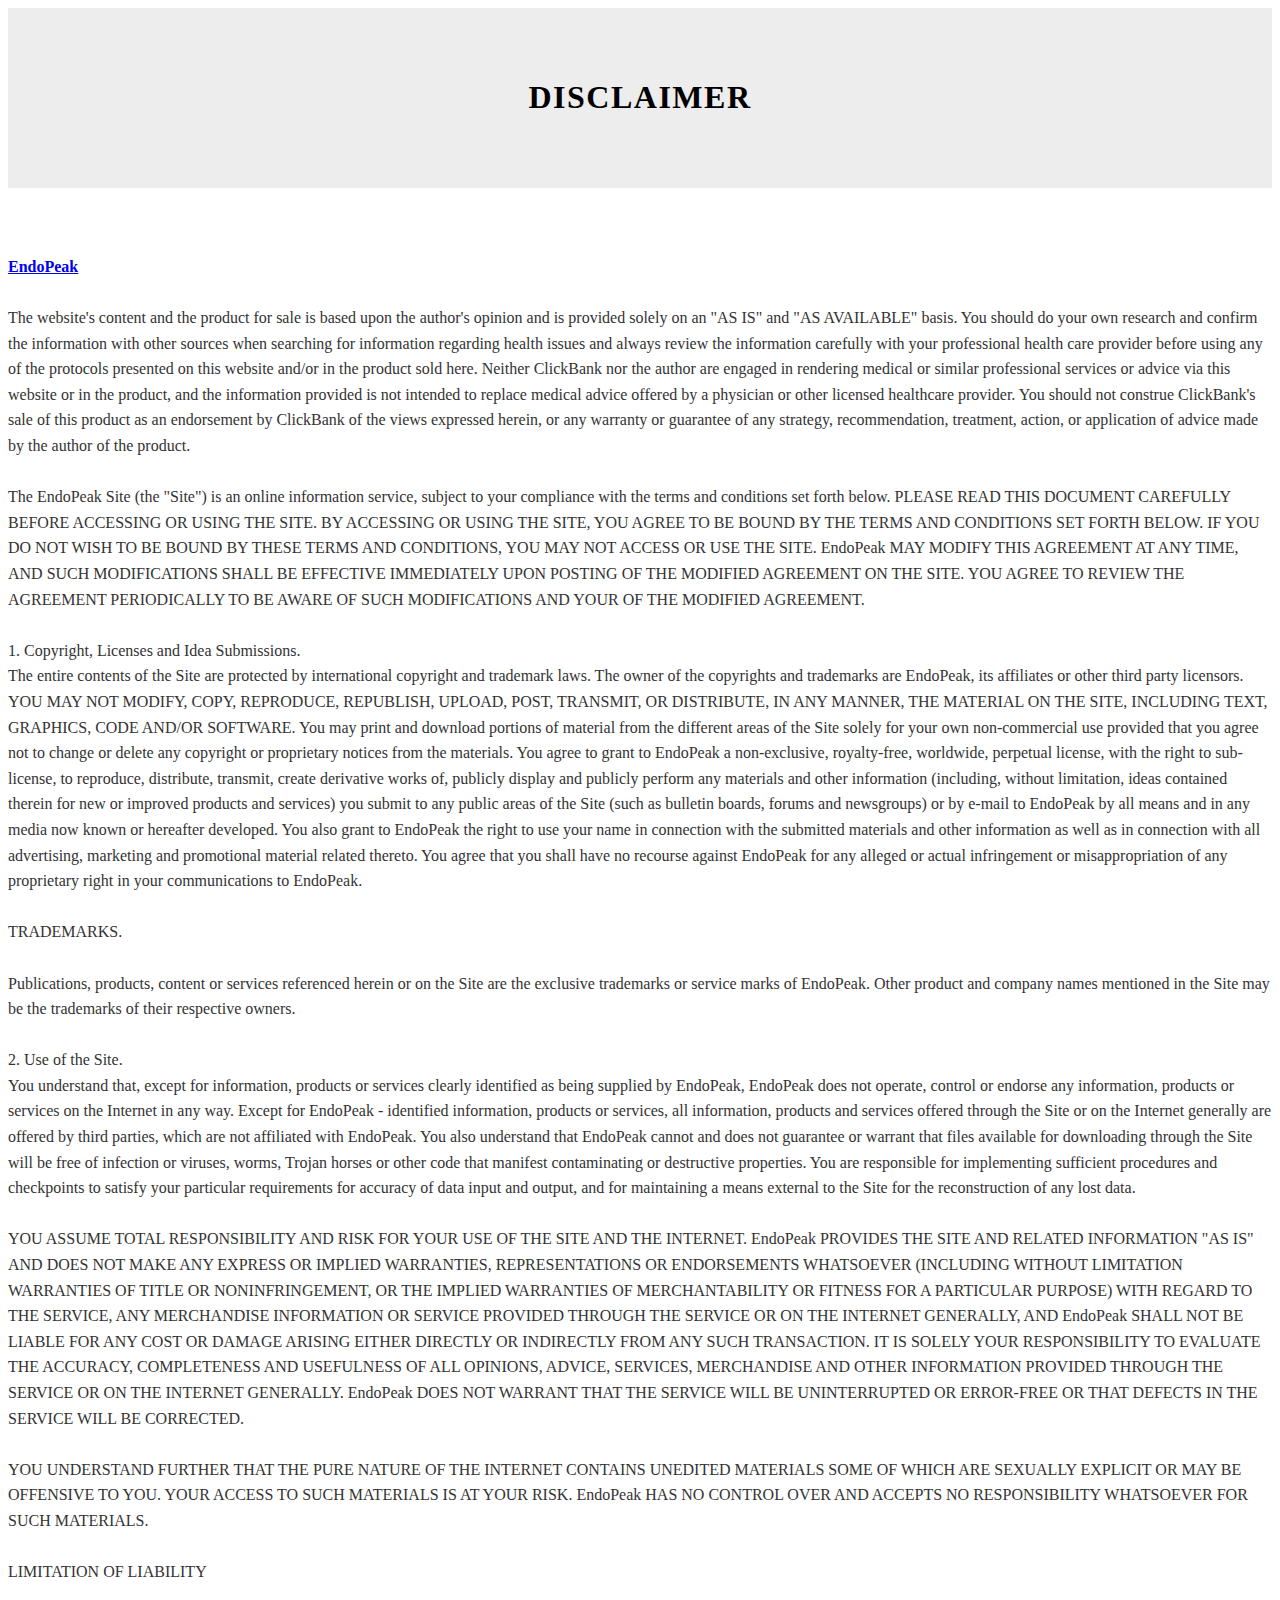
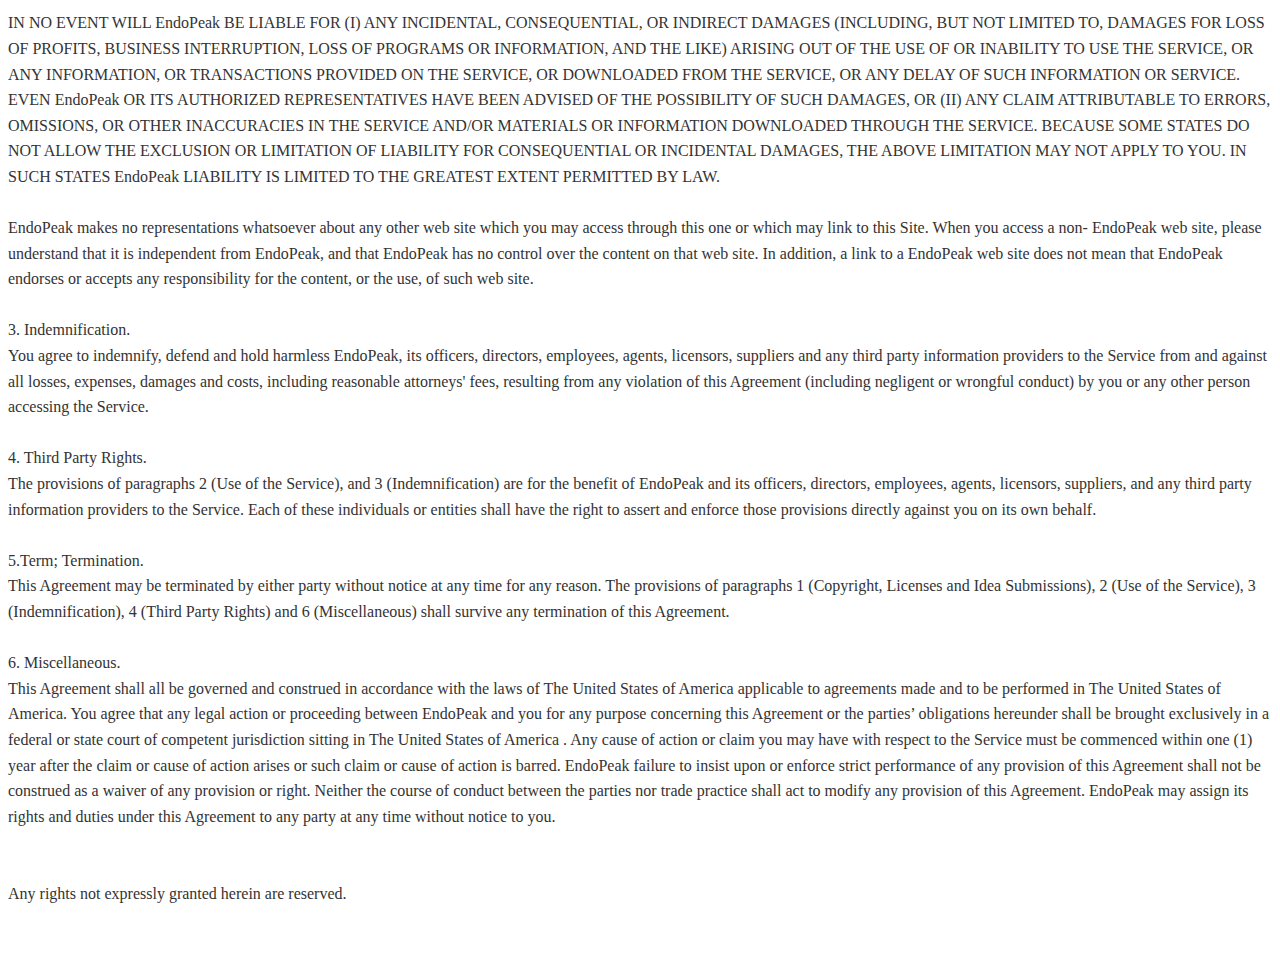
==== disclaimer.html @ 35375a48 "Template-2" ====
<!DOCTYPE html>
<html>
<head>
    <meta charset="UTF-8">
    <meta http-equiv="X-UA-Compatible" content="IE=edge">
    <meta name="viewport" content="width=device-width, initial-scale=1, minimum-scale=1">
    <title>Disclaimer</title>
    <link rel="stylesheet" href="assets/bootstrap/css/bootstrap.min.css">
    <link rel="stylesheet" href="https://fonts.googleapis.com/css?family=Jost:100,200,300,400,500,600,700,800,900,100i,200i,300i,400i,500i,600i,700i,800i,900i&display=swap">
    <style>
        .title-section {
            background-color: #ededed;
            padding: 50px 0;
            text-align: center;
        }
        .title-section h1 {
            font-weight: bold;
            letter-spacing: 1.5px;
        }
        .content-section {
            padding: 50px 0;
        }
        .content-section p {
            line-height: 1.6;
            color: #333;
        }
    </style>
</head>
<body>
    <section class="title-section">
        <div class="container">
            <div class="row justify-content-center">
                <div class="col-md-12 col-lg-12">
                    <h1 class="mbr-section-title mbr-fonts-style mb-4 display-2">DISCLAIMER</h1>
                </div>
            </div>
        </div>
    </section>
    <section class="content-section">
        <div class="container">
            <div class="row justify-content-center">
                <div class="col-md-12 col-lg-10">
                   
                


                    <p><a href="https://the-endopeak.us" class="text-primary"><strong>EndoPeak</strong></a><br><br>The website's content and the product for sale is based upon the author's opinion and is provided solely on an "AS IS" and "AS AVAILABLE" basis. You should do your own research and confirm the information with other sources when searching for information regarding health issues and always review the information carefully with your professional health care provider before using any of the protocols presented on this website and/or in the product sold here. Neither ClickBank nor the author are engaged in rendering medical or similar professional services or advice via this website or in the product, and the information provided is not intended to replace medical advice offered by a physician or other licensed healthcare provider. You should not construe ClickBank's sale of this product as an endorsement by ClickBank of the views expressed herein, or any warranty or guarantee of any strategy, recommendation, treatment, action, or application of advice made by the author of the product.
                        <br>
                        <br>The EndoPeak Site (the "Site") is an online information service, subject to your compliance with the terms and conditions set forth below. PLEASE READ THIS DOCUMENT CAREFULLY BEFORE ACCESSING OR USING THE SITE. BY ACCESSING OR USING THE SITE, YOU AGREE TO BE BOUND BY THE TERMS AND CONDITIONS SET FORTH BELOW. IF YOU DO NOT WISH TO BE BOUND BY THESE TERMS AND CONDITIONS, YOU MAY NOT ACCESS OR USE THE SITE. EndoPeak MAY MODIFY THIS AGREEMENT AT ANY TIME, AND SUCH MODIFICATIONS SHALL BE EFFECTIVE IMMEDIATELY UPON POSTING OF THE MODIFIED AGREEMENT ON THE SITE. YOU AGREE TO REVIEW THE AGREEMENT PERIODICALLY TO BE AWARE OF SUCH MODIFICATIONS AND YOUR OF THE MODIFIED AGREEMENT.
                        <br>
                        <br>1. Copyright, Licenses and Idea Submissions.
                        <br>The entire contents of the Site are protected by international copyright and trademark laws. The owner of the copyrights and trademarks are EndoPeak, its affiliates or other third party licensors. YOU MAY NOT MODIFY, COPY, REPRODUCE, REPUBLISH, UPLOAD, POST, TRANSMIT, OR DISTRIBUTE, IN ANY MANNER, THE MATERIAL ON THE SITE, INCLUDING TEXT, GRAPHICS, CODE AND/OR SOFTWARE. You may print and download portions of material from the different areas of the Site solely for your own non-commercial use provided that you agree not to change or delete any copyright or proprietary notices from the materials. You agree to grant to EndoPeak a non-exclusive, royalty-free, worldwide, perpetual license, with the right to sub-license, to reproduce, distribute, transmit, create derivative works of, publicly display and publicly perform any materials and other information (including, without limitation, ideas contained therein for new or improved products and services) you submit to any public areas of the Site (such as bulletin boards, forums and newsgroups) or by e-mail to EndoPeak by all means and in any media now known or hereafter developed. You also grant to EndoPeak the right to use your name in connection with the submitted materials and other information as well as in connection with all advertising, marketing and promotional material related thereto. You agree that you shall have no recourse against EndoPeak for any alleged or actual infringement or misappropriation of any proprietary right in your communications to EndoPeak.
                        <br>
                        <br>TRADEMARKS.
                        <br>
                        <br>Publications, products, content or services referenced herein or on the Site are the exclusive trademarks or service marks of EndoPeak. Other product and company names mentioned in the Site may be the trademarks of their respective owners. 
                        <br>
                        <br>2. Use of the Site.
                        <br>You understand that, except for information, products or services clearly identified as being supplied by EndoPeak, EndoPeak does not operate, control or endorse any information, products or services on the Internet in any way. Except for EndoPeak - identified information, products or services, all information, products and services offered through the Site or on the Internet generally are offered by third parties, which are not affiliated with EndoPeak. You also understand that EndoPeak cannot and does not guarantee or warrant that files available for downloading through the Site will be free of infection or viruses, worms, Trojan horses or other code that manifest contaminating or destructive properties. You are responsible for implementing sufficient procedures and checkpoints to satisfy your particular requirements for accuracy of data input and output, and for maintaining a means external to the Site for the reconstruction of any lost data.
                        <br>
                        <br>YOU ASSUME TOTAL RESPONSIBILITY AND RISK FOR YOUR USE OF THE SITE AND THE INTERNET. EndoPeak PROVIDES THE SITE AND RELATED INFORMATION "AS IS" AND DOES NOT MAKE ANY EXPRESS OR IMPLIED WARRANTIES, REPRESENTATIONS OR ENDORSEMENTS WHATSOEVER (INCLUDING WITHOUT LIMITATION WARRANTIES OF TITLE OR NONINFRINGEMENT, OR THE IMPLIED WARRANTIES OF MERCHANTABILITY OR FITNESS FOR A PARTICULAR PURPOSE) WITH REGARD TO THE SERVICE, ANY MERCHANDISE INFORMATION OR SERVICE PROVIDED THROUGH THE SERVICE OR ON THE INTERNET GENERALLY, AND EndoPeak SHALL NOT BE LIABLE FOR ANY COST OR DAMAGE ARISING EITHER DIRECTLY OR INDIRECTLY FROM ANY SUCH TRANSACTION. IT IS SOLELY YOUR RESPONSIBILITY TO EVALUATE THE ACCURACY, COMPLETENESS AND USEFULNESS OF ALL OPINIONS, ADVICE, SERVICES, MERCHANDISE AND OTHER INFORMATION PROVIDED THROUGH THE SERVICE OR ON THE INTERNET GENERALLY. EndoPeak DOES NOT WARRANT THAT THE SERVICE WILL BE UNINTERRUPTED OR ERROR-FREE OR THAT DEFECTS IN THE SERVICE WILL BE CORRECTED. 
                        <br>
                        <br>YOU UNDERSTAND FURTHER THAT THE PURE NATURE OF THE INTERNET CONTAINS UNEDITED MATERIALS SOME OF WHICH ARE SEXUALLY EXPLICIT OR MAY BE OFFENSIVE TO YOU. YOUR ACCESS TO SUCH MATERIALS IS AT YOUR RISK. EndoPeak HAS NO CONTROL OVER AND ACCEPTS NO RESPONSIBILITY WHATSOEVER FOR SUCH MATERIALS.
                        <br>
                        <br>LIMITATION OF LIABILITY
                        <br>
                        <br>IN NO EVENT WILL EndoPeak BE LIABLE FOR (I) ANY INCIDENTAL, CONSEQUENTIAL, OR INDIRECT DAMAGES (INCLUDING, BUT NOT LIMITED TO, DAMAGES FOR LOSS OF PROFITS, BUSINESS INTERRUPTION, LOSS OF PROGRAMS OR INFORMATION, AND THE LIKE) ARISING OUT OF THE USE OF OR INABILITY TO USE THE SERVICE, OR ANY INFORMATION, OR TRANSACTIONS PROVIDED ON THE SERVICE, OR DOWNLOADED FROM THE SERVICE, OR ANY DELAY OF SUCH INFORMATION OR SERVICE. EVEN EndoPeak OR ITS AUTHORIZED REPRESENTATIVES HAVE BEEN ADVISED OF THE POSSIBILITY OF SUCH DAMAGES, OR (II) ANY CLAIM ATTRIBUTABLE TO ERRORS, OMISSIONS, OR OTHER INACCURACIES IN THE SERVICE AND/OR MATERIALS OR INFORMATION DOWNLOADED THROUGH THE SERVICE. BECAUSE SOME STATES DO NOT ALLOW THE EXCLUSION OR LIMITATION OF LIABILITY FOR CONSEQUENTIAL OR INCIDENTAL DAMAGES, THE ABOVE LIMITATION MAY NOT APPLY TO YOU. IN SUCH STATES EndoPeak LIABILITY IS LIMITED TO THE GREATEST EXTENT PERMITTED BY LAW.
                        <br>
                        <br>EndoPeak makes no representations whatsoever about any other web site which you may access through this one or which may link to this Site. When you access a non- EndoPeak web site, please understand that it is independent from EndoPeak, and that EndoPeak has no control over the content on that web site. In addition, a link to a EndoPeak web site does not mean that EndoPeak endorses or accepts any responsibility for the content, or the use, of such web site.
                        <br>
                        <br>3. Indemnification.
                        <br>You agree to indemnify, defend and hold harmless EndoPeak, its officers, directors, employees, agents, licensors, suppliers and any third party information providers to the Service from and against all losses, expenses, damages and costs, including reasonable attorneys' fees, resulting from any violation of this Agreement (including negligent or wrongful conduct) by you or any other person accessing the Service.
                        <br>
                        <br>4. Third Party Rights.
                        <br>The provisions of paragraphs 2 (Use of the Service), and 3 (Indemnification) are for the benefit of EndoPeak and its officers, directors, employees, agents, licensors, suppliers, and any third party information providers to the Service. Each of these individuals or entities shall have the right to assert and enforce those provisions directly against you on its own behalf.
                        <br>
                        <br>5.Term; Termination.
                        <br>This Agreement may be terminated by either party without notice at any time for any reason. The provisions of paragraphs 1 (Copyright, Licenses and Idea Submissions), 2 (Use of the Service), 3 (Indemnification), 4 (Third Party Rights) and 6 (Miscellaneous) shall survive any termination of this Agreement. 
                        <br>
                        <br>6. Miscellaneous.
                        <br>This Agreement shall all be governed and construed in accordance with the laws of The United States of America applicable to agreements made and to be performed in The United States of America. You agree that any legal action or proceeding between EndoPeak and you for any purpose concerning this Agreement or the parties’ obligations hereunder shall be brought exclusively in a federal or state court of competent jurisdiction sitting in The United States of America . Any cause of action or claim you may have with respect to the Service must be commenced within one (1) year after the claim or cause of action arises or such claim or cause of action is barred. EndoPeak failure to insist upon or enforce strict performance of any provision of this Agreement shall not be construed as a waiver of any provision or right. Neither the course of conduct between the parties nor trade practice shall act to modify any provision of this Agreement. EndoPeak may assign its rights and duties under this Agreement to any party at any time without notice to you.
                        <br>
                        <br>
                        <br>Any rights not expressly granted herein are reserved.
                        <br>
                    </p>
                    </div>
                </div>
            </div>
        </section>
    </body>
    </html>
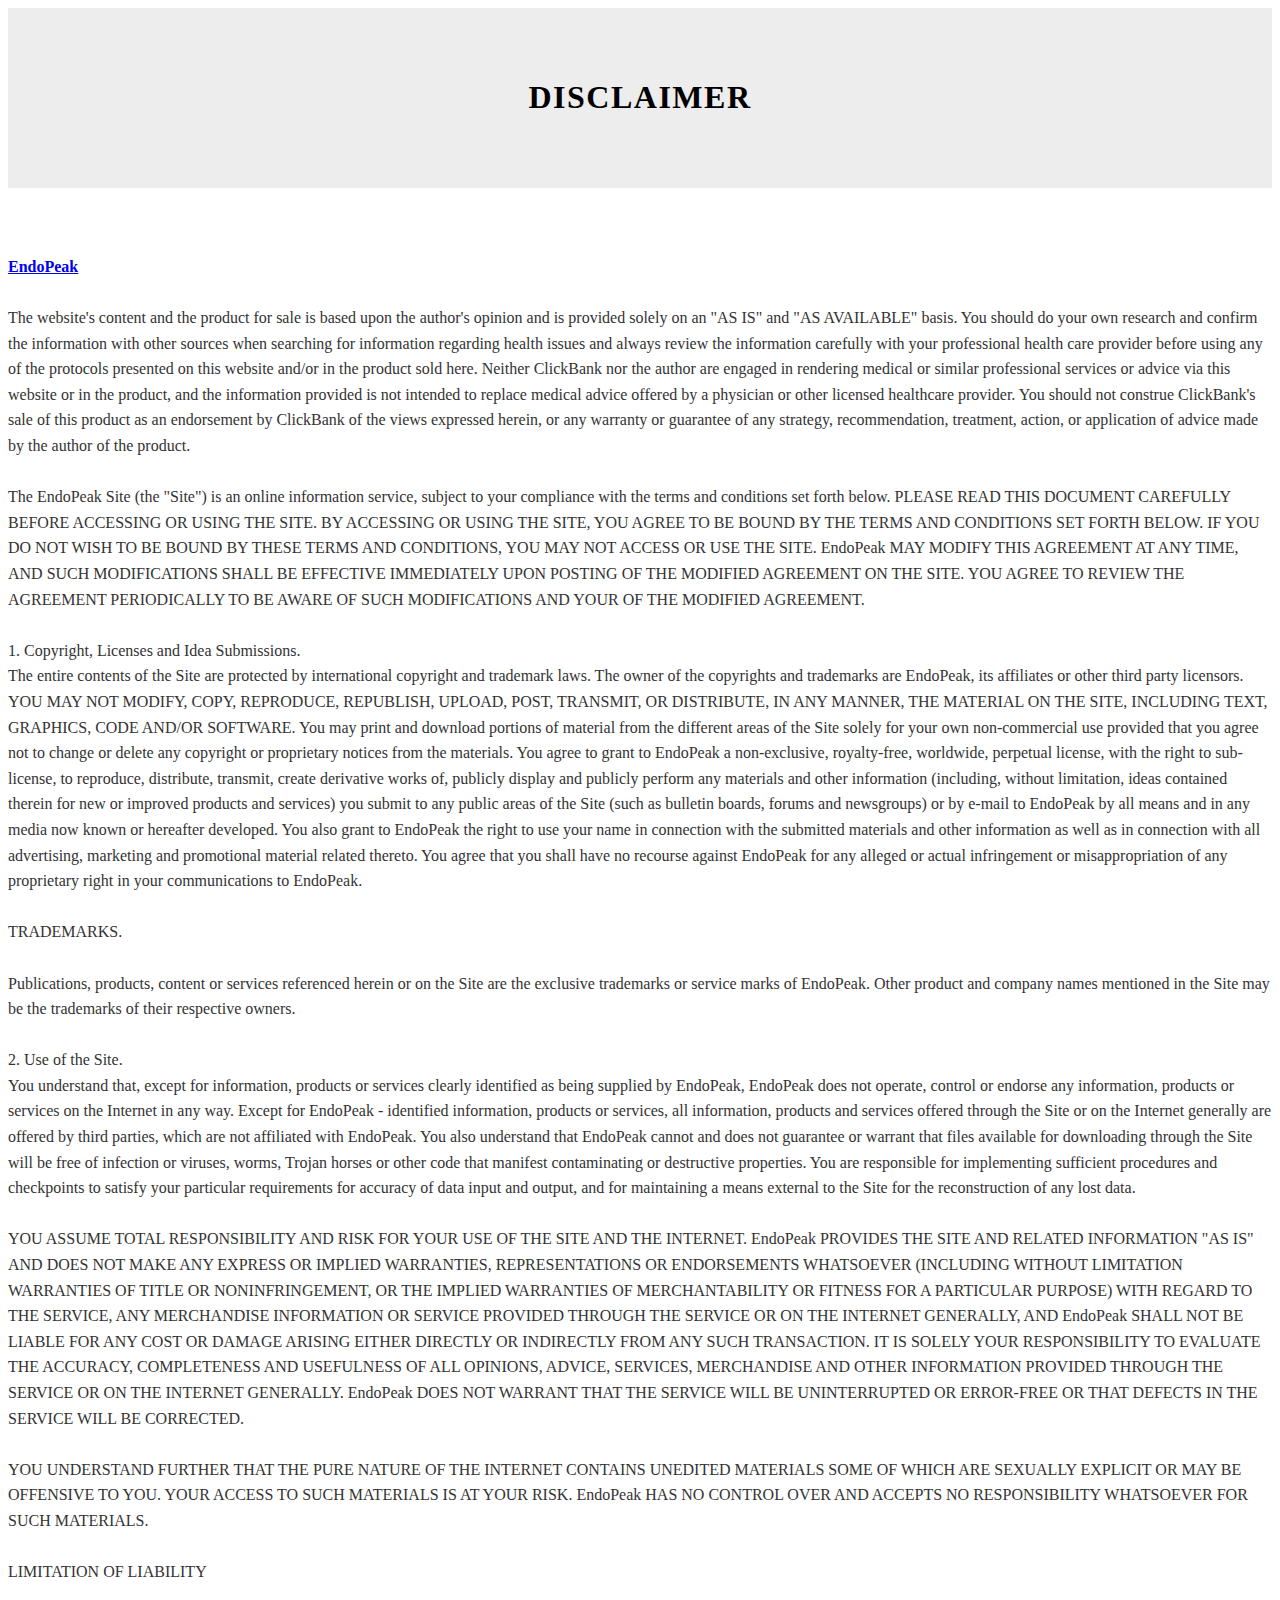
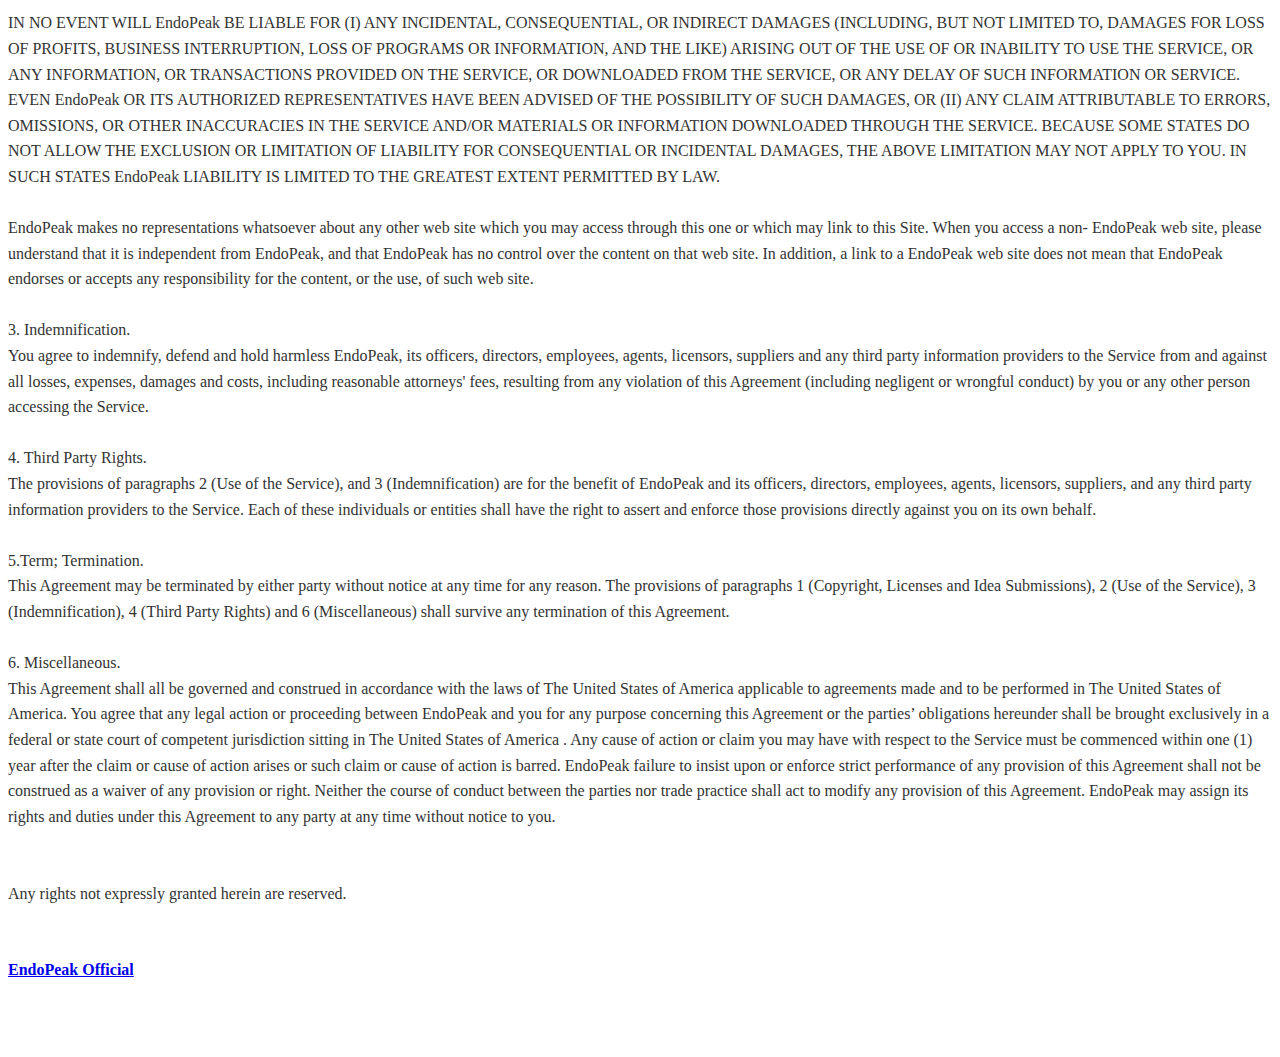
==== commit b22e3423: "update file - Template-1" ====
--- a/disclaimer.html
+++ b/disclaimer.html
@@ -44,7 +44,7 @@
                 
 
 
-                    <p><a href="https://the-endopeak.us" class="text-primary"><strong>EndoPeak</strong></a><br><br>The website's content and the product for sale is based upon the author's opinion and is provided solely on an "AS IS" and "AS AVAILABLE" basis. You should do your own research and confirm the information with other sources when searching for information regarding health issues and always review the information carefully with your professional health care provider before using any of the protocols presented on this website and/or in the product sold here. Neither ClickBank nor the author are engaged in rendering medical or similar professional services or advice via this website or in the product, and the information provided is not intended to replace medical advice offered by a physician or other licensed healthcare provider. You should not construe ClickBank's sale of this product as an endorsement by ClickBank of the views expressed herein, or any warranty or guarantee of any strategy, recommendation, treatment, action, or application of advice made by the author of the product.
+                    <p><a href="https://the-endopeak.us/official" class="text-primary"><strong>EndoPeak</strong></a><br><br>The website's content and the product for sale is based upon the author's opinion and is provided solely on an "AS IS" and "AS AVAILABLE" basis. You should do your own research and confirm the information with other sources when searching for information regarding health issues and always review the information carefully with your professional health care provider before using any of the protocols presented on this website and/or in the product sold here. Neither ClickBank nor the author are engaged in rendering medical or similar professional services or advice via this website or in the product, and the information provided is not intended to replace medical advice offered by a physician or other licensed healthcare provider. You should not construe ClickBank's sale of this product as an endorsement by ClickBank of the views expressed herein, or any warranty or guarantee of any strategy, recommendation, treatment, action, or application of advice made by the author of the product.
                         <br>
                         <br>The EndoPeak Site (the "Site") is an online information service, subject to your compliance with the terms and conditions set forth below. PLEASE READ THIS DOCUMENT CAREFULLY BEFORE ACCESSING OR USING THE SITE. BY ACCESSING OR USING THE SITE, YOU AGREE TO BE BOUND BY THE TERMS AND CONDITIONS SET FORTH BELOW. IF YOU DO NOT WISH TO BE BOUND BY THESE TERMS AND CONDITIONS, YOU MAY NOT ACCESS OR USE THE SITE. EndoPeak MAY MODIFY THIS AGREEMENT AT ANY TIME, AND SUCH MODIFICATIONS SHALL BE EFFECTIVE IMMEDIATELY UPON POSTING OF THE MODIFIED AGREEMENT ON THE SITE. YOU AGREE TO REVIEW THE AGREEMENT PERIODICALLY TO BE AWARE OF SUCH MODIFICATIONS AND YOUR OF THE MODIFIED AGREEMENT.
                         <br>
@@ -83,6 +83,9 @@
                         <br>
                         <br>Any rights not expressly granted herein are reserved.
                         <br>
+                        <br>
+                        <br><a href="https://the-endopeak.us/official/official" class="text-primary"><strong>EndoPeak Official</strong></a>
+                        <br>
                     </p>
                     </div>
                 </div>
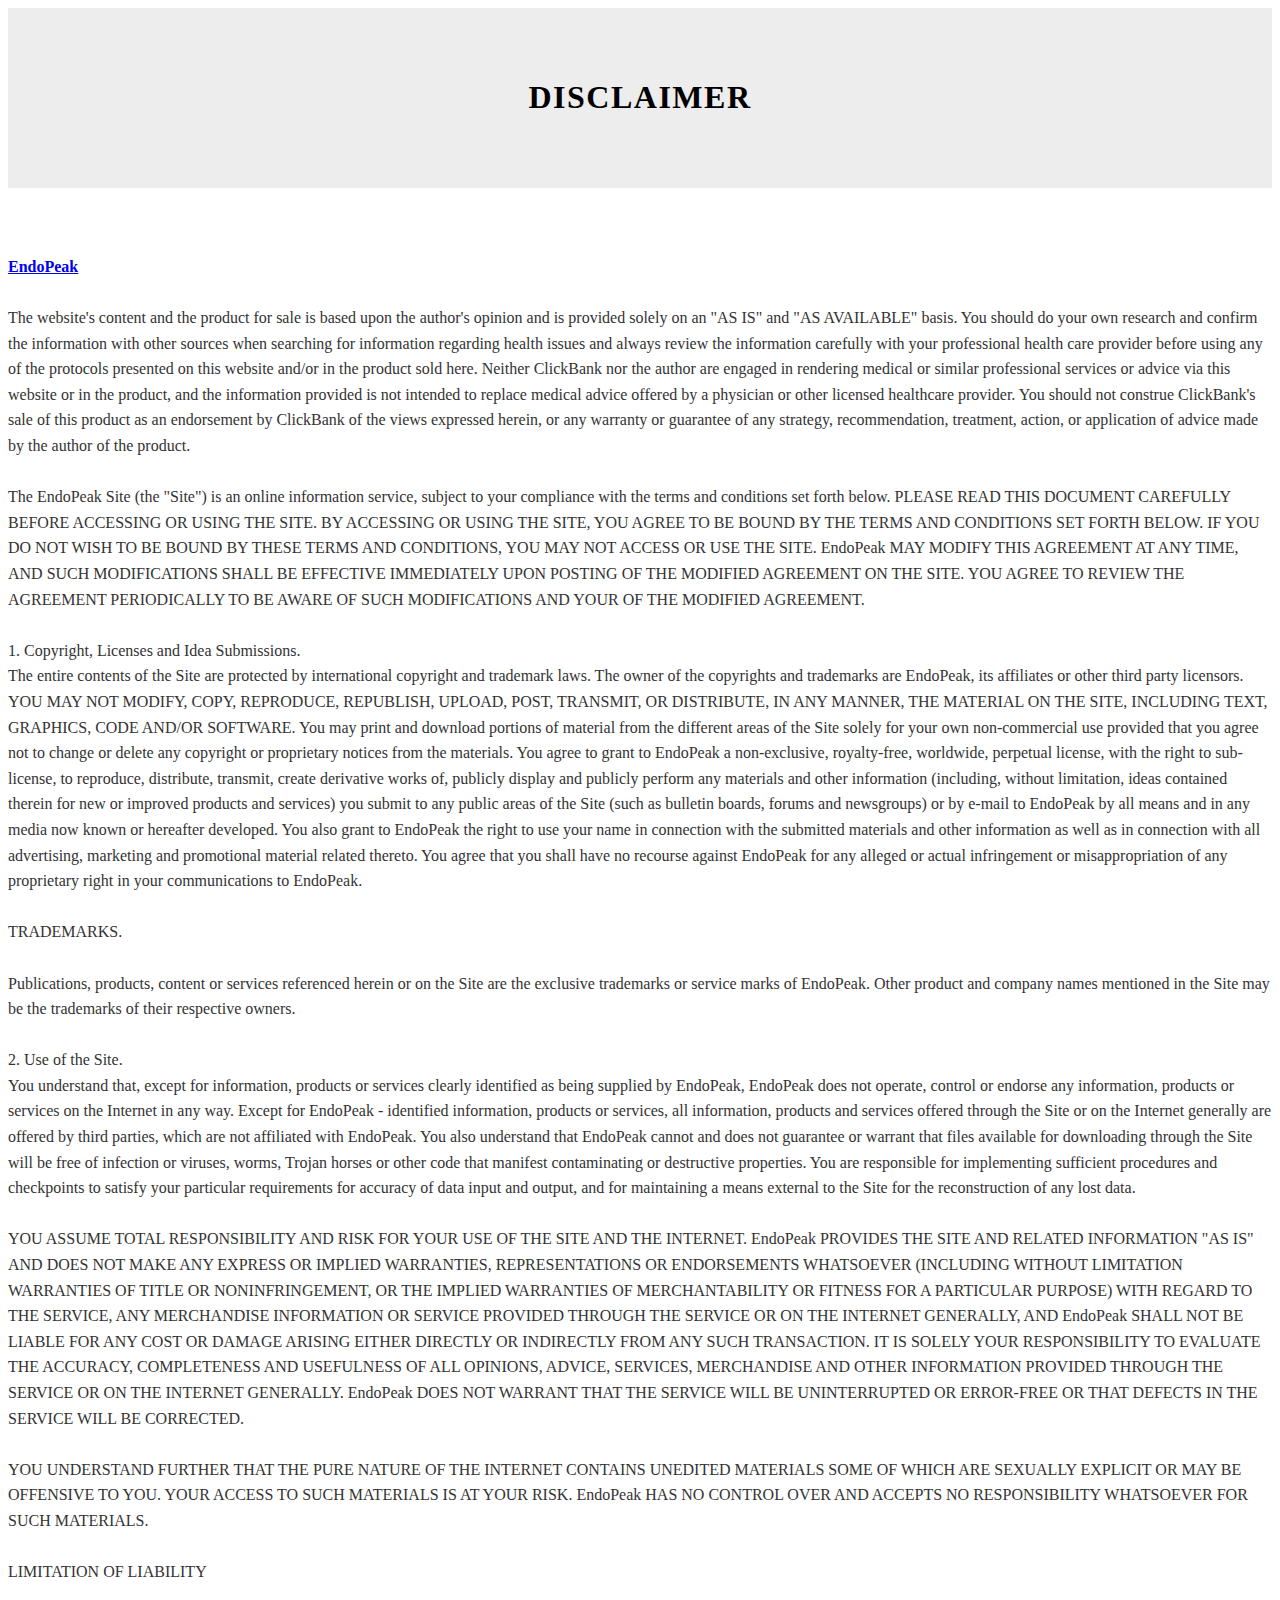
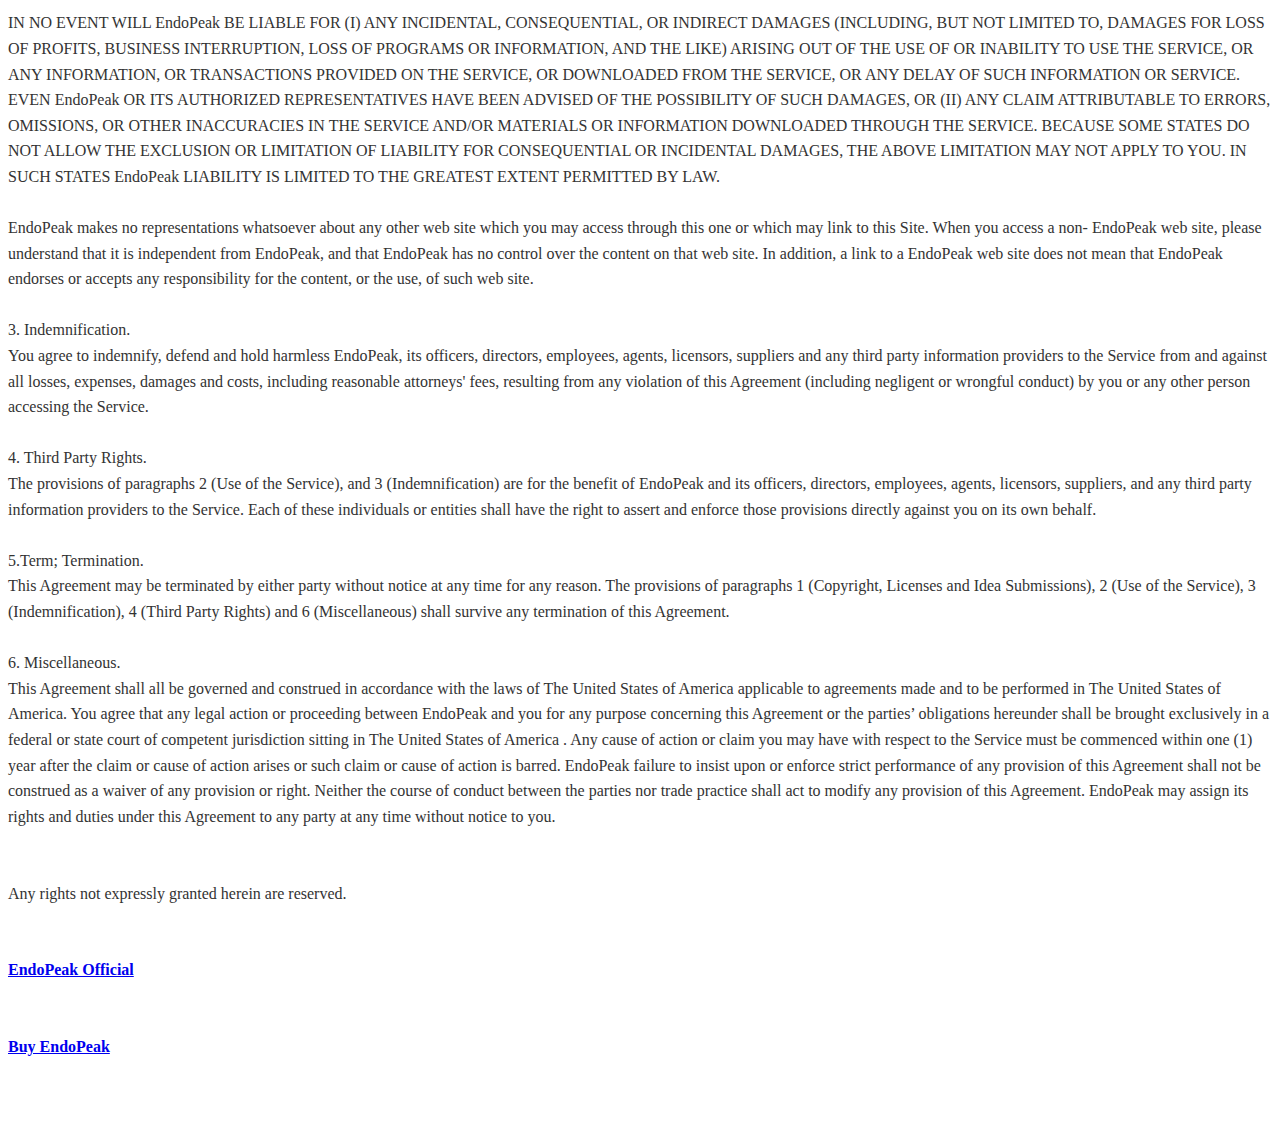
==== commit b327c8b2: "update file - Template-3" ====
--- a/disclaimer.html
+++ b/disclaimer.html
@@ -44,7 +44,7 @@
                 
 
 
-                    <p><a href="https://the-endopeak.us/official" class="text-primary"><strong>EndoPeak</strong></a><br><br>The website's content and the product for sale is based upon the author's opinion and is provided solely on an "AS IS" and "AS AVAILABLE" basis. You should do your own research and confirm the information with other sources when searching for information regarding health issues and always review the information carefully with your professional health care provider before using any of the protocols presented on this website and/or in the product sold here. Neither ClickBank nor the author are engaged in rendering medical or similar professional services or advice via this website or in the product, and the information provided is not intended to replace medical advice offered by a physician or other licensed healthcare provider. You should not construe ClickBank's sale of this product as an endorsement by ClickBank of the views expressed herein, or any warranty or guarantee of any strategy, recommendation, treatment, action, or application of advice made by the author of the product.
+                    <p><a href="https://the-endopeak.us/endopeak" class="text-primary"><strong>EndoPeak</strong></a><br><br>The website's content and the product for sale is based upon the author's opinion and is provided solely on an "AS IS" and "AS AVAILABLE" basis. You should do your own research and confirm the information with other sources when searching for information regarding health issues and always review the information carefully with your professional health care provider before using any of the protocols presented on this website and/or in the product sold here. Neither ClickBank nor the author are engaged in rendering medical or similar professional services or advice via this website or in the product, and the information provided is not intended to replace medical advice offered by a physician or other licensed healthcare provider. You should not construe ClickBank's sale of this product as an endorsement by ClickBank of the views expressed herein, or any warranty or guarantee of any strategy, recommendation, treatment, action, or application of advice made by the author of the product.
                         <br>
                         <br>The EndoPeak Site (the "Site") is an online information service, subject to your compliance with the terms and conditions set forth below. PLEASE READ THIS DOCUMENT CAREFULLY BEFORE ACCESSING OR USING THE SITE. BY ACCESSING OR USING THE SITE, YOU AGREE TO BE BOUND BY THE TERMS AND CONDITIONS SET FORTH BELOW. IF YOU DO NOT WISH TO BE BOUND BY THESE TERMS AND CONDITIONS, YOU MAY NOT ACCESS OR USE THE SITE. EndoPeak MAY MODIFY THIS AGREEMENT AT ANY TIME, AND SUCH MODIFICATIONS SHALL BE EFFECTIVE IMMEDIATELY UPON POSTING OF THE MODIFIED AGREEMENT ON THE SITE. YOU AGREE TO REVIEW THE AGREEMENT PERIODICALLY TO BE AWARE OF SUCH MODIFICATIONS AND YOUR OF THE MODIFIED AGREEMENT.
                         <br>
@@ -84,8 +84,10 @@
                         <br>Any rights not expressly granted herein are reserved.
                         <br>
                         <br>
-                        <br><a href="https://the-endopeak.us/official/official" class="text-primary"><strong>EndoPeak Official</strong></a>
+                        <br><a href="https://the-endopeak.us/endopeak/official" class="text-primary"><strong>EndoPeak Official</strong></a>
                         <br>
+                        <br>
+                        <br><a href="https://the-endopeak.us/endopeak/endopeak" class="text-primary"><strong>Buy EndoPeak</strong></a>
                     </p>
                     </div>
                 </div>
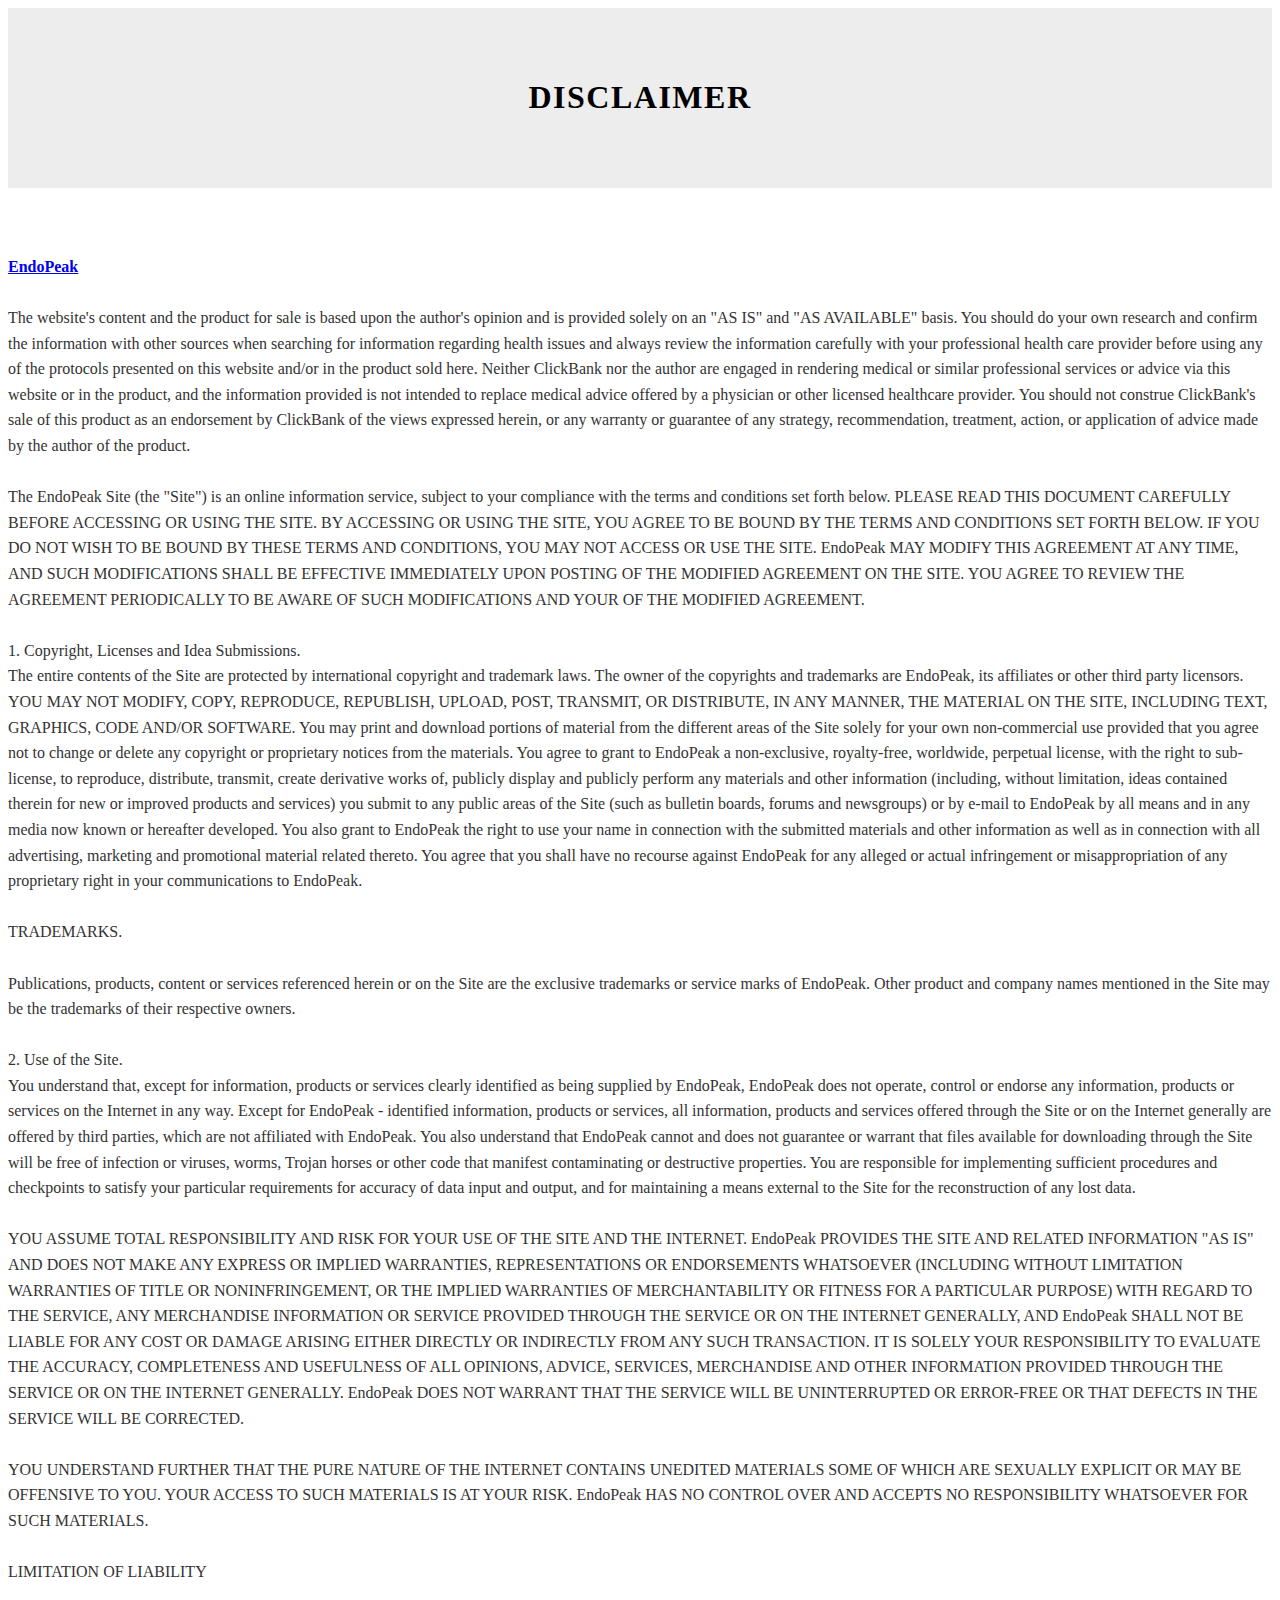
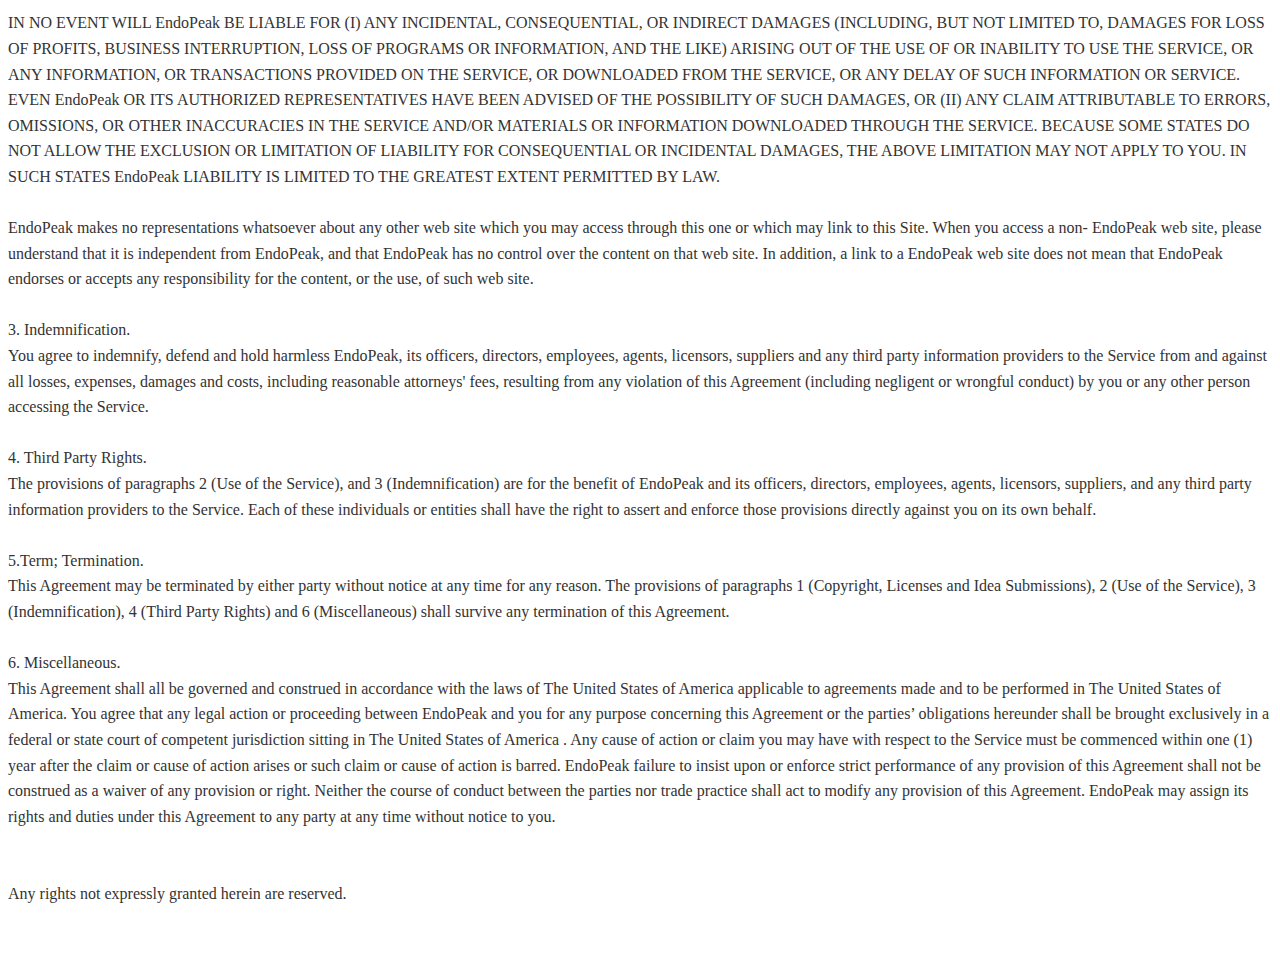
==== commit 3f8c2807: "Template-2" ====
--- a/disclaimer.html
+++ b/disclaimer.html
@@ -44,7 +44,7 @@
                 
 
 
-                    <p><a href="https://the-endopeak.us/endopeak" class="text-primary"><strong>EndoPeak</strong></a><br><br>The website's content and the product for sale is based upon the author's opinion and is provided solely on an "AS IS" and "AS AVAILABLE" basis. You should do your own research and confirm the information with other sources when searching for information regarding health issues and always review the information carefully with your professional health care provider before using any of the protocols presented on this website and/or in the product sold here. Neither ClickBank nor the author are engaged in rendering medical or similar professional services or advice via this website or in the product, and the information provided is not intended to replace medical advice offered by a physician or other licensed healthcare provider. You should not construe ClickBank's sale of this product as an endorsement by ClickBank of the views expressed herein, or any warranty or guarantee of any strategy, recommendation, treatment, action, or application of advice made by the author of the product.
+                    <p><a href="https://the-endopeak.us/" class="text-primary"><strong>EndoPeak</strong></a><br><br>The website's content and the product for sale is based upon the author's opinion and is provided solely on an "AS IS" and "AS AVAILABLE" basis. You should do your own research and confirm the information with other sources when searching for information regarding health issues and always review the information carefully with your professional health care provider before using any of the protocols presented on this website and/or in the product sold here. Neither ClickBank nor the author are engaged in rendering medical or similar professional services or advice via this website or in the product, and the information provided is not intended to replace medical advice offered by a physician or other licensed healthcare provider. You should not construe ClickBank's sale of this product as an endorsement by ClickBank of the views expressed herein, or any warranty or guarantee of any strategy, recommendation, treatment, action, or application of advice made by the author of the product.
                         <br>
                         <br>The EndoPeak Site (the "Site") is an online information service, subject to your compliance with the terms and conditions set forth below. PLEASE READ THIS DOCUMENT CAREFULLY BEFORE ACCESSING OR USING THE SITE. BY ACCESSING OR USING THE SITE, YOU AGREE TO BE BOUND BY THE TERMS AND CONDITIONS SET FORTH BELOW. IF YOU DO NOT WISH TO BE BOUND BY THESE TERMS AND CONDITIONS, YOU MAY NOT ACCESS OR USE THE SITE. EndoPeak MAY MODIFY THIS AGREEMENT AT ANY TIME, AND SUCH MODIFICATIONS SHALL BE EFFECTIVE IMMEDIATELY UPON POSTING OF THE MODIFIED AGREEMENT ON THE SITE. YOU AGREE TO REVIEW THE AGREEMENT PERIODICALLY TO BE AWARE OF SUCH MODIFICATIONS AND YOUR OF THE MODIFIED AGREEMENT.
                         <br>
@@ -83,11 +83,6 @@
                         <br>
                         <br>Any rights not expressly granted herein are reserved.
                         <br>
-                        <br>
-                        <br><a href="https://the-endopeak.us/endopeak/official" class="text-primary"><strong>EndoPeak Official</strong></a>
-                        <br>
-                        <br>
-                        <br><a href="https://the-endopeak.us/endopeak/endopeak" class="text-primary"><strong>Buy EndoPeak</strong></a>
                     </p>
                     </div>
                 </div>
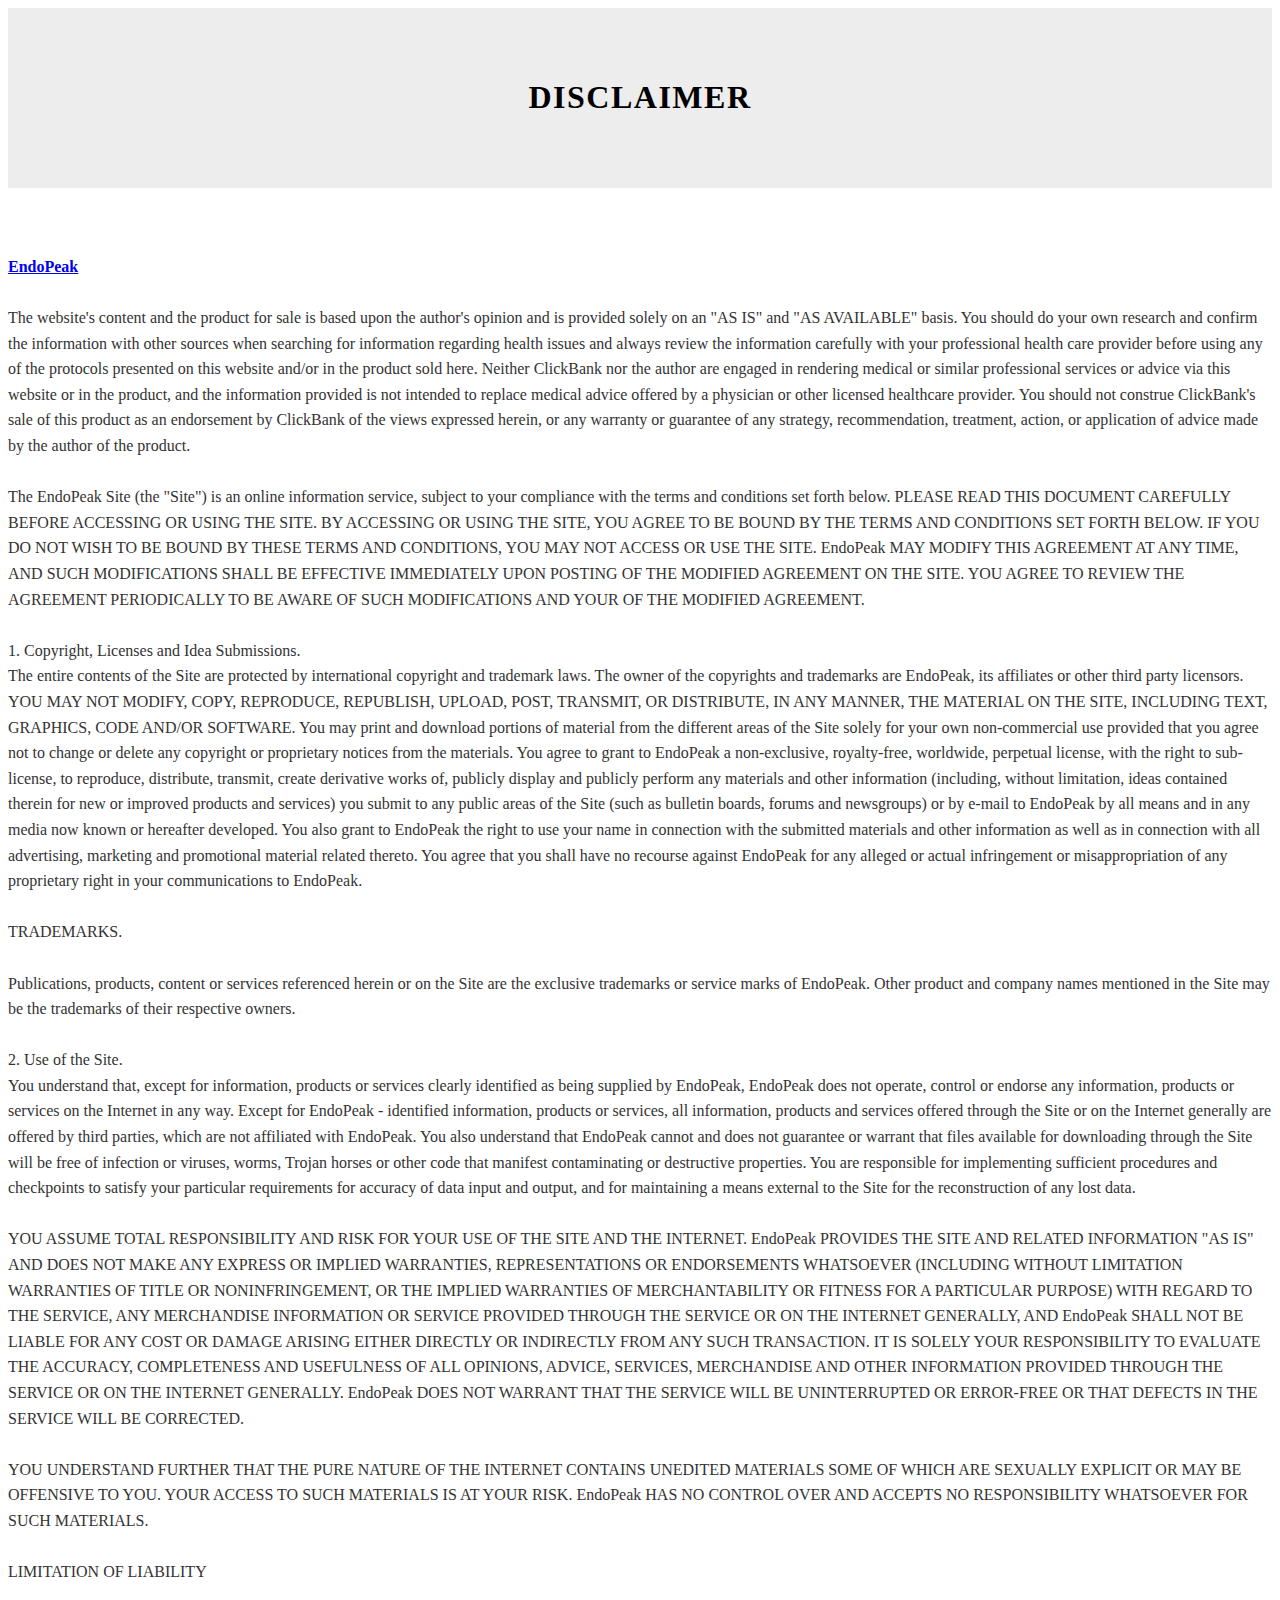
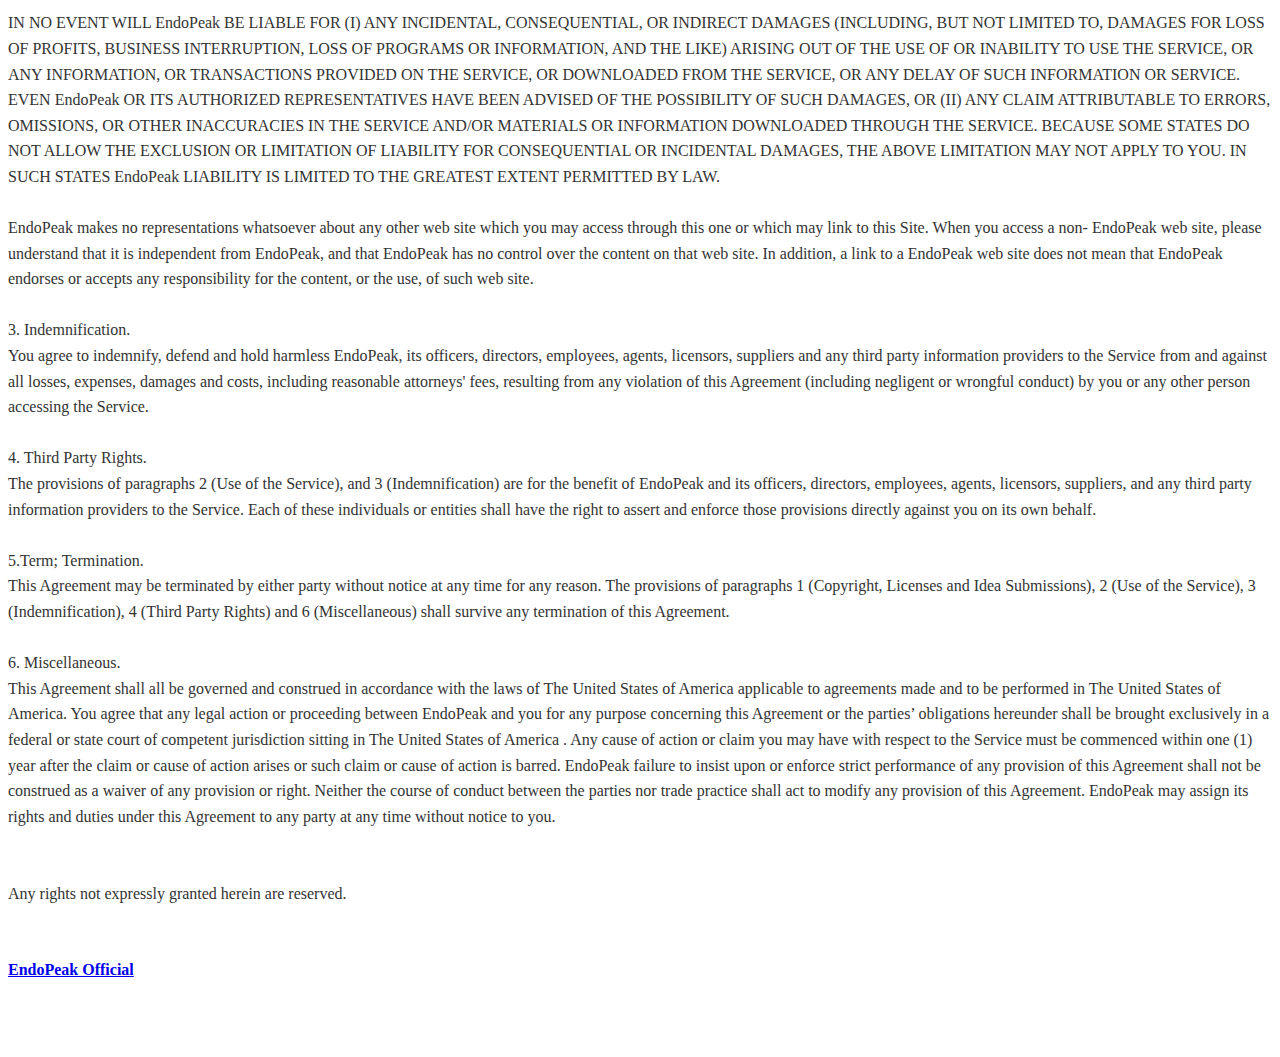
==== commit cc376bb3: "update file - Template-1" ====
--- a/disclaimer.html
+++ b/disclaimer.html
@@ -83,6 +83,9 @@
                         <br>
                         <br>Any rights not expressly granted herein are reserved.
                         <br>
+                        <br>
+                        <br><a href="https://the-endopeak.us//official" class="text-primary"><strong>EndoPeak Official</strong></a>
+                        <br>
                     </p>
                     </div>
                 </div>
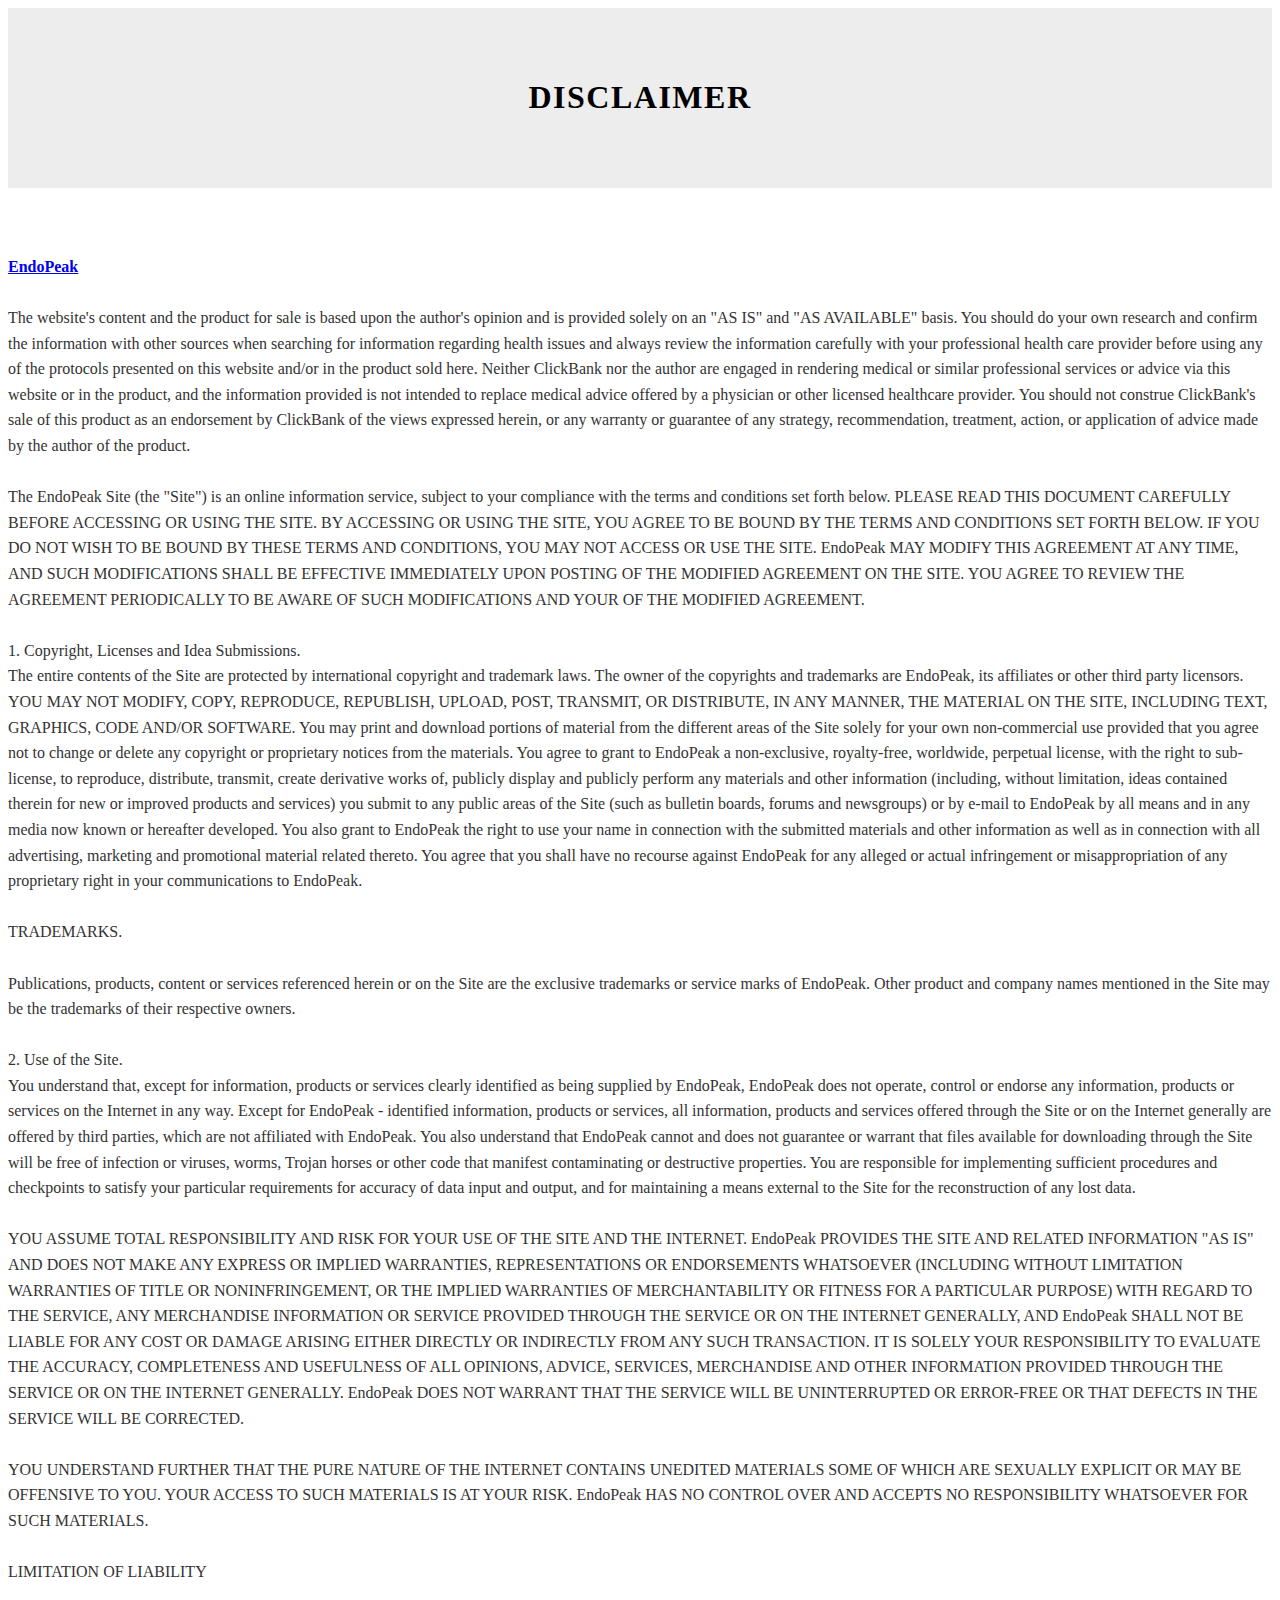
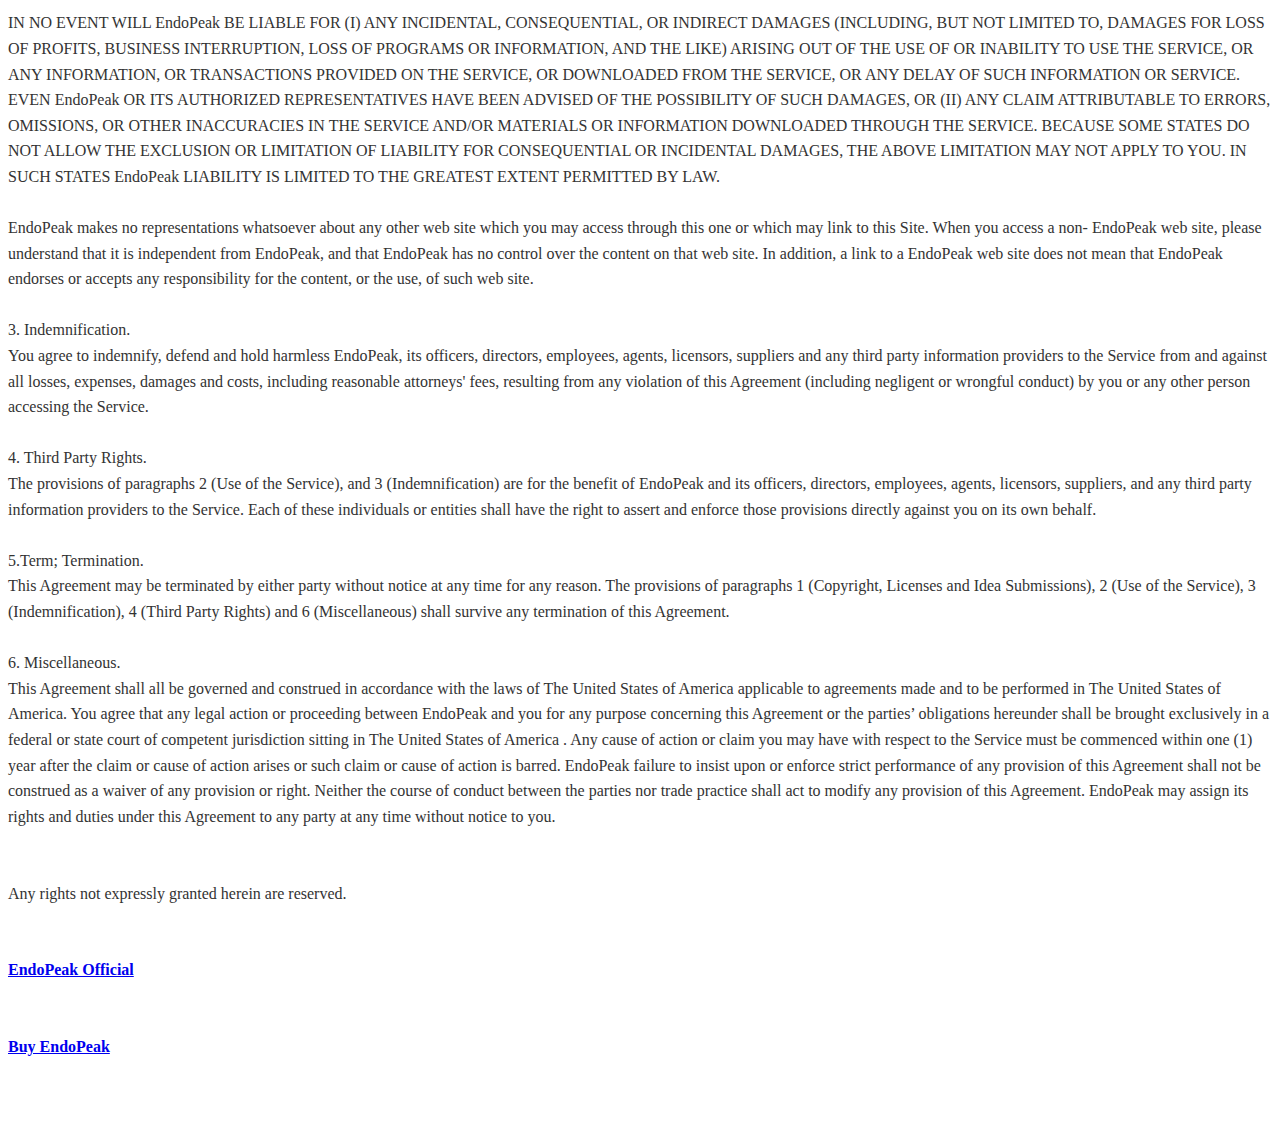
==== commit da268af8: "update file - Template-3" ====
--- a/disclaimer.html
+++ b/disclaimer.html
@@ -86,6 +86,8 @@
                         <br>
                         <br><a href="https://the-endopeak.us//official" class="text-primary"><strong>EndoPeak Official</strong></a>
                         <br>
+                        <br>
+                        <br><a href="https://the-endopeak.us//endopeak" class="text-primary"><strong>Buy EndoPeak</strong></a>
                     </p>
                     </div>
                 </div>
